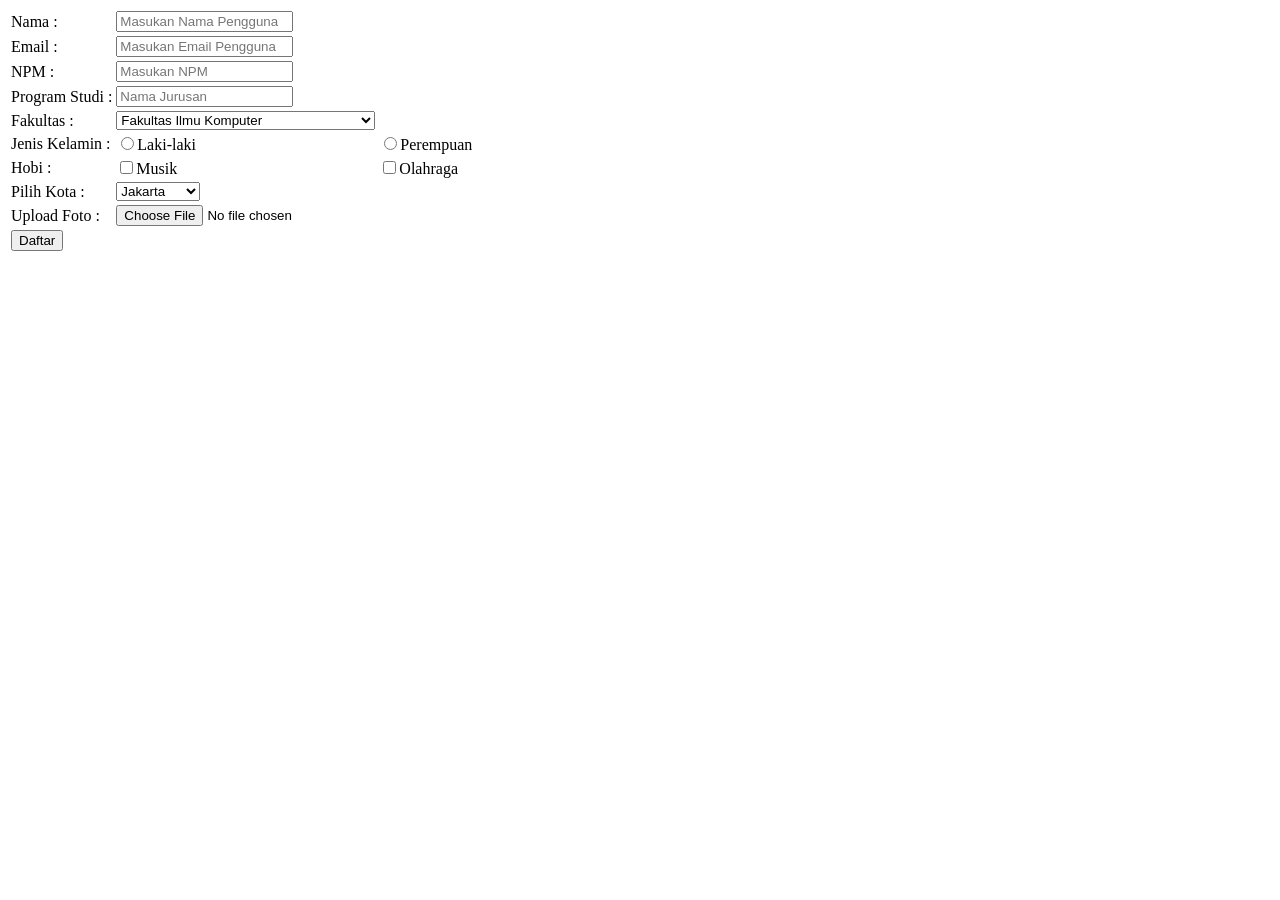
==== Praktikum2/index.html @ 387c5f62 "Tugas 2" ====
<html>
<head>
    <title>Praktikum 2</title>
</head>
<body>
    <form action="" method="post" enctype="multipart/form-data">
        <table>
            <tr>
                <td><label for="nama">Nama :</label></td>
                <td><input type="text" name="nama" id="nama" placeholder="Masukan Nama Pengguna"></td>
            </tr>
            <tr>
                <td><label for="email">Email :</label></td>
                <td><input type="email" name="email" id="email" placeholder="Masukan Email Pengguna"></td>
            </tr>
            <tr>
                <td><label for="npm">NPM :</label></td>
                <td><input type="teks" name="NPM" id="npm" placeholder="Masukan NPM"></td>
            </tr>
             <tr>
                <td><label for="jurusan">Program Studi :</label></td>
                <td><input type="teks" name="jurusan" id="jurusan" placeholder="Nama Jurusan"></td>
            </tr>
            <tr>
                <td><label for="Fakultas">Fakultas :</label></td>
                <td>
                    <select name="Fakultas" id="Fakultas">
                        <option value="fasilkom">Fakultas Ilmu Komputer</option>
                        <option value="ft">Fakultas Teknik</option>
                        <option value="fisip">Fakultas Ilmu Sosial dan Ilmu Politik</option>
                        <option value="fkip"> Fakultas Keguruan dan Ilmu Pendidikan</option>
                    </select>
                </td>
            </tr>
            <tr>
                <td>Jenis Kelamin :</td>
                <td><input type="radio" name="jenis-kelamin" id="laki" value="Laki-laki"><label for="laki">Laki-laki</label></td>
                <td><input type="radio" name="jenis-kelamin" id="perempuan" value="Perempuan"><label for="perempuan">Perempuan</label></td>
            </tr>
            <tr>
                <td>Hobi :</td>
                <td><input type="checkbox" name="hobi" id="musik" value="Musik"><label for="musik">Musik</label></td>
                <td><input type="checkbox" name="hobi" id="olahraga" value="Olahraga"><label for="olahraga">Olahraga</label></td>
            </tr>
            <tr>
                <td><label for="kota">Pilih Kota :</label></td>
                <td>
                    <select id="kota" name="kota">
                        <option value="jkt">Jakarta</option>
                        <option value="bks">Bekasi</option>
                        <option value="bgr">Bogor</option>
                        <option value="bdg">Bandung</option>
                        <option value="sby">Surabaya</option>
                        <option value="smg">Semarang</option>
                    </select>
                </td>
            </tr>
            <tr>
                <td><label for="file">Upload Foto :</label></td>
                <td><input type="file" name="file" id="file" accept=".png,.jpg,.jpeg"></td>
            </tr>
            <tr>
                <td><button type="submit">Daftar</button></td>
            </tr>
        </table>
    </form>
</body>
</html>
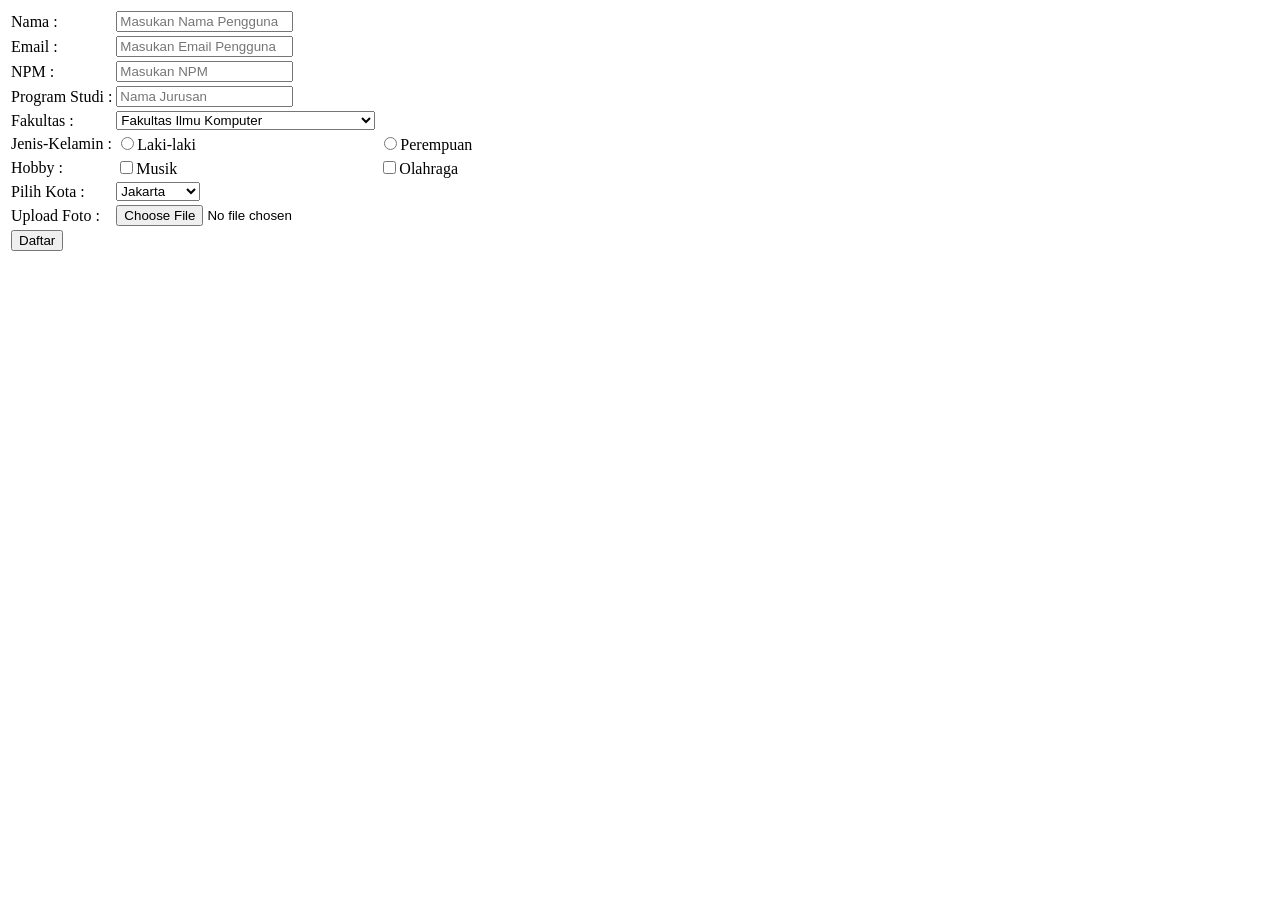
==== commit d8997b3b: "Praktikum2" ====
--- a/Praktikum2/index.html
+++ b/Praktikum2/index.html
@@ -33,12 +33,12 @@
                 </td>
             </tr>
             <tr>
-                <td>Jenis Kelamin :</td>
+                <td><label for="jenis-kelamin">Jenis-Kelamin :</label></td>
                 <td><input type="radio" name="jenis-kelamin" id="laki" value="Laki-laki"><label for="laki">Laki-laki</label></td>
                 <td><input type="radio" name="jenis-kelamin" id="perempuan" value="Perempuan"><label for="perempuan">Perempuan</label></td>
             </tr>
             <tr>
-                <td>Hobi :</td>
+                <td><label for="hobi">Hobby :</label></td>
                 <td><input type="checkbox" name="hobi" id="musik" value="Musik"><label for="musik">Musik</label></td>
                 <td><input type="checkbox" name="hobi" id="olahraga" value="Olahraga"><label for="olahraga">Olahraga</label></td>
             </tr>
@@ -46,12 +46,12 @@
                 <td><label for="kota">Pilih Kota :</label></td>
                 <td>
                     <select id="kota" name="kota">
-                        <option value="jkt">Jakarta</option>
-                        <option value="bks">Bekasi</option>
-                        <option value="bgr">Bogor</option>
-                        <option value="bdg">Bandung</option>
-                        <option value="sby">Surabaya</option>
-                        <option value="smg">Semarang</option>
+                        <option value="jakarta">Jakarta</option>
+                        <option value="bekasi">Bekasi</option>
+                        <option value="bogor">Bogor</option>
+                        <option value="bandung">Bandung</option>
+                        <option value="surabaya">Surabaya</option>
+                        <option value="semarang">Semarang</option>
                     </select>
                 </td>
             </tr>
